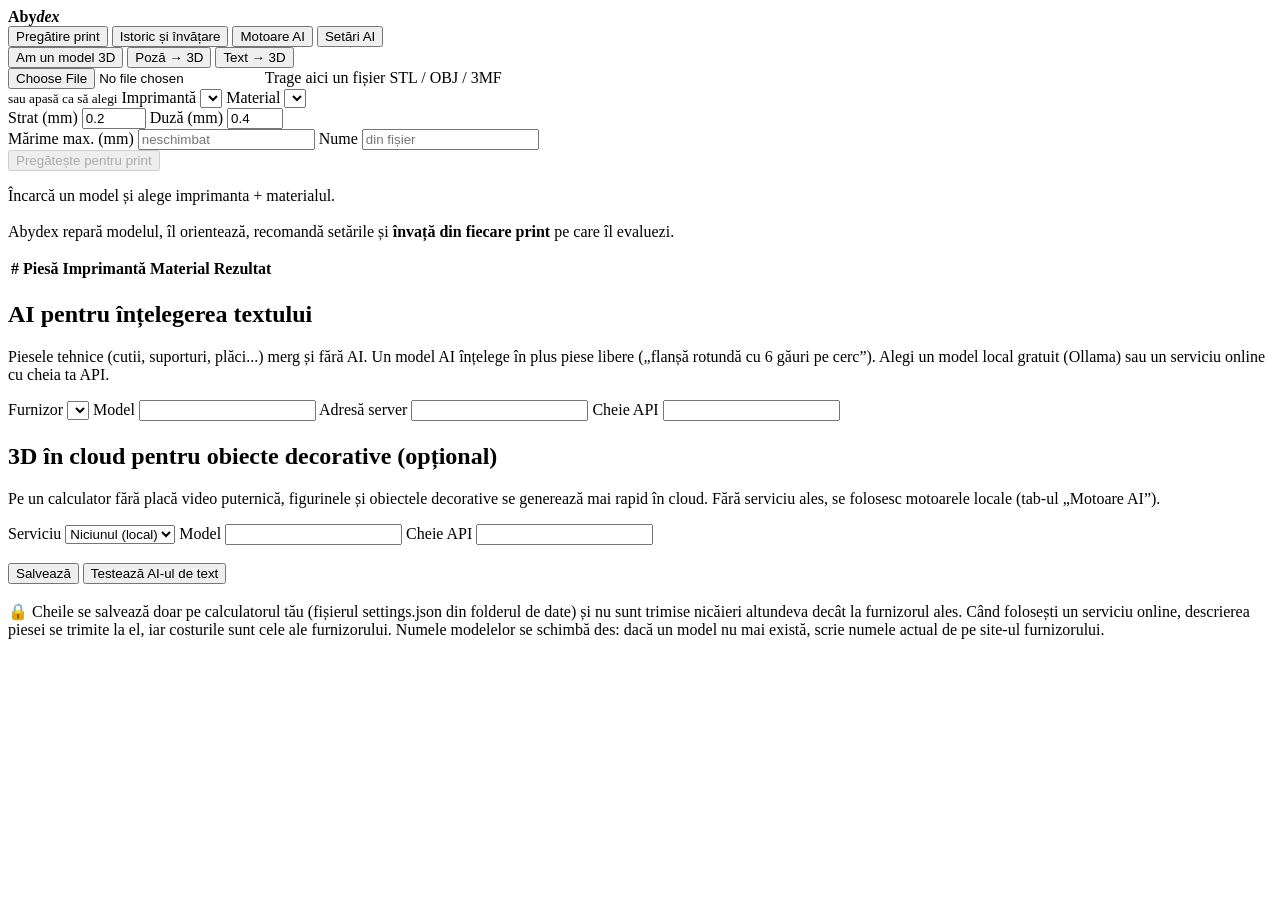
==== abydex/webui/static/index.html @ 3fd38b1f "Release v0.3.0: rename to Abydex, AI provider choice, cloud 3D, new icon - project renamed Forja3D -" ====
<!DOCTYPE html>
<html lang="ro">
<head>
<meta charset="utf-8">
<meta name="viewport" content="width=device-width, initial-scale=1">
<title>Abydex</title>
<link rel="icon" type="image/svg+xml" href="/static/abydex.svg">
<link rel="icon" type="image/png" sizes="256x256" href="/static/abydex-256.png">
<link rel="stylesheet" href="/static/style.css">
<script type="importmap">{"imports": {"three": "/static/vendor/three.module.min.js"}}</script>
</head>
<body>
<header>
  <div class="logo"><img src="/static/abydex.svg" alt=""><b>Aby<em>dex</em></b></div>
  <nav>
    <button class="tab active" data-tab="work">Pregătire print</button>
    <button class="tab" data-tab="history">Istoric și învățare</button>
    <button class="tab" data-tab="engines">Motoare AI</button>
    <button class="tab" data-tab="settings">Setări AI</button>
  </nav>
  <a id="update" class="update" target="_blank" rel="noopener" hidden></a>
  <div id="version" class="muted"></div>
</header>

<main id="tab-work" class="tabpage active">
  <section class="panel left">
    <div class="seg">
      <button class="segbtn active" data-src="model">Am un model 3D</button>
      <button class="segbtn" data-src="image">Poză → 3D</button>
      <button class="segbtn" data-src="text">Text → 3D</button>
    </div>
    <div id="textBox" hidden>
      <textarea id="prompt" rows="3" placeholder="ex: cutie 80x50x30 cu capac, perete 2 mm&#10;suport L 50x40x20 cu găuri M4&#10;organizator 150x100x40 cu 4x3 compartimente"></textarea>
      <div class="examples" id="examples"></div>
      <label>Tip <select id="mode">
        <option value="auto">Automat</option>
        <option value="technical">Piesă tehnică (dimensiuni exacte)</option>
        <option value="organic">Obiect decorativ (AI imagine → 3D)</option>
      </select></label>
      <div id="llmInfo" class="muted small"></div>
      <div id="design"></div>
    </div>
    <label class="drop" id="drop">
      <input type="file" id="file" accept=".stl,.obj,.ply,.3mf,.glb,.off">
      <span id="dropText">Trage aici un fișier STL / OBJ / 3MF<br><small>sau apasă ca să alegi</small></span>
    </label>

    <label>Imprimantă <select id="printer"></select></label>
    <label>Material <select id="material"></select></label>
    <div class="row">
      <label>Strat (mm) <input id="layer" type="number" step="0.02" min="0.02" max="0.6" value="0.2"></label>
      <label class="fdm-only">Duză (mm) <input id="nozzle" type="number" step="0.2" min="0.2" max="1.2" value="0.4"></label>
    </div>
    <div class="row">
      <label>Mărime max. (mm) <input id="size" type="number" placeholder="neschimbat"></label>
      <label>Nume <input id="name" placeholder="din fișier"></label>
    </div>
    <button id="go" class="primary" disabled>Pregătește pentru print</button>
    <div id="status" class="muted"></div>
  </section>

  <section class="panel viewer">
    <div id="view"></div>
    <div id="dims" class="overlay muted"></div>
  </section>

  <section class="panel right" id="result">
    <p class="muted">Încarcă un model și alege imprimanta + materialul.<br><br>
      Abydex repară modelul, îl orientează, recomandă setările și <b>învață din fiecare print</b>
      pe care îl evaluezi.</p>
  </section>
</main>

<main id="tab-history" class="tabpage">
  <section class="panel wide">
    <div id="stats"></div>
    <table id="histTable"><thead><tr>
      <th>#</th><th>Piesă</th><th>Imprimantă</th><th>Material</th><th>Rezultat</th><th></th>
    </tr></thead><tbody></tbody></table>
  </section>
</main>

<main id="tab-settings" class="tabpage">
  <section class="panel wide settings">
    <h2>AI pentru înțelegerea textului</h2>
    <p class="muted">Piesele tehnice (cutii, suporturi, plăci...) merg și fără AI. Un model AI înțelege în plus piese libere
      („flanșă rotundă cu 6 găuri pe cerc”). Alegi un model local gratuit (Ollama) sau un serviciu online cu cheia ta API.</p>
    <div class="form">
      <label>Furnizor <select id="llmProvider"></select></label>
      <label>Model <input id="llmModel"></label>
      <label id="llmUrlBox">Adresă server <input id="llmUrl"></label>
      <label id="llmKeyBox">Cheie API <input id="llmKey" type="password" autocomplete="off"></label>
      <div class="row-btn"><a id="llmLink" target="_blank" rel="noopener"></a>
        <button class="chip" id="llmKeyDel" hidden>Șterge cheia salvată</button></div>
    </div>
    <h2 style="margin-top:22px">3D în cloud pentru obiecte decorative <span class="muted small">(opțional)</span></h2>
    <p class="muted">Pe un calculator fără placă video puternică, figurinele și obiectele decorative se generează mai rapid
      în cloud. Fără serviciu ales, se folosesc motoarele locale (tab-ul „Motoare AI”).</p>
    <div class="form">
      <label>Serviciu <select id="c3Provider"><option value="">Niciunul (local)</option></select></label>
      <label id="c3ModelBox">Model <input id="c3Model"></label>
      <label id="c3KeyBox">Cheie API <input id="c3Key" type="password" autocomplete="off"></label>
      <div class="row-btn"><a id="c3Link" target="_blank" rel="noopener"></a>
        <button class="chip" id="c3KeyDel" hidden>Șterge cheia salvată</button></div>
    </div>
    <div class="row-btn" style="margin-top:18px">
      <button class="primary" id="saveSettings">Salvează</button>
      <button class="chip" id="testLlm">Testează AI-ul de text</button>
    </div>
    <div id="settingsMsg" class="muted"></div>
    <p class="muted small" style="margin-top:18px">🔒 Cheile se salvează doar pe calculatorul tău (fișierul settings.json din
      folderul de date) și nu sunt trimise nicăieri altundeva decât la furnizorul ales. Când folosești un serviciu online,
      descrierea piesei se trimite la el, iar costurile sunt cele ale furnizorului. Numele modelelor se schimbă des:
      dacă un model nu mai există, scrie numele actual de pe site-ul furnizorului.</p>
  </section>
</main>

<main id="tab-engines" class="tabpage">
  <section class="panel wide" id="engines"></section>
</main>

<template id="feedbackTpl">
  <div class="feedback">
    <h3>Cum a ieșit printul?</h3>
    <div class="outcomes">
      <button data-o="ok" class="ok">✅ Reușit</button>
      <button data-o="partial" class="partial">⚠️ Cu probleme</button>
      <button data-o="fail" class="fail">❌ Eșuat</button>
    </div>
    <div class="issues"></div>
    <label>Notă (1-5) <input type="range" min="1" max="5" value="4" class="rating"></label>
    <details><summary>Am schimbat setări în slicer</summary>
      <div class="actual"></div>
    </details>
    <textarea placeholder="Observații (opțional)" class="notes"></textarea>
    <button class="primary send">Salvează feedback</button>
    <div class="fbmsg muted"></div>
  </div>
</template>

<script type="module" src="/static/app.js"></script>
</body>
</html>
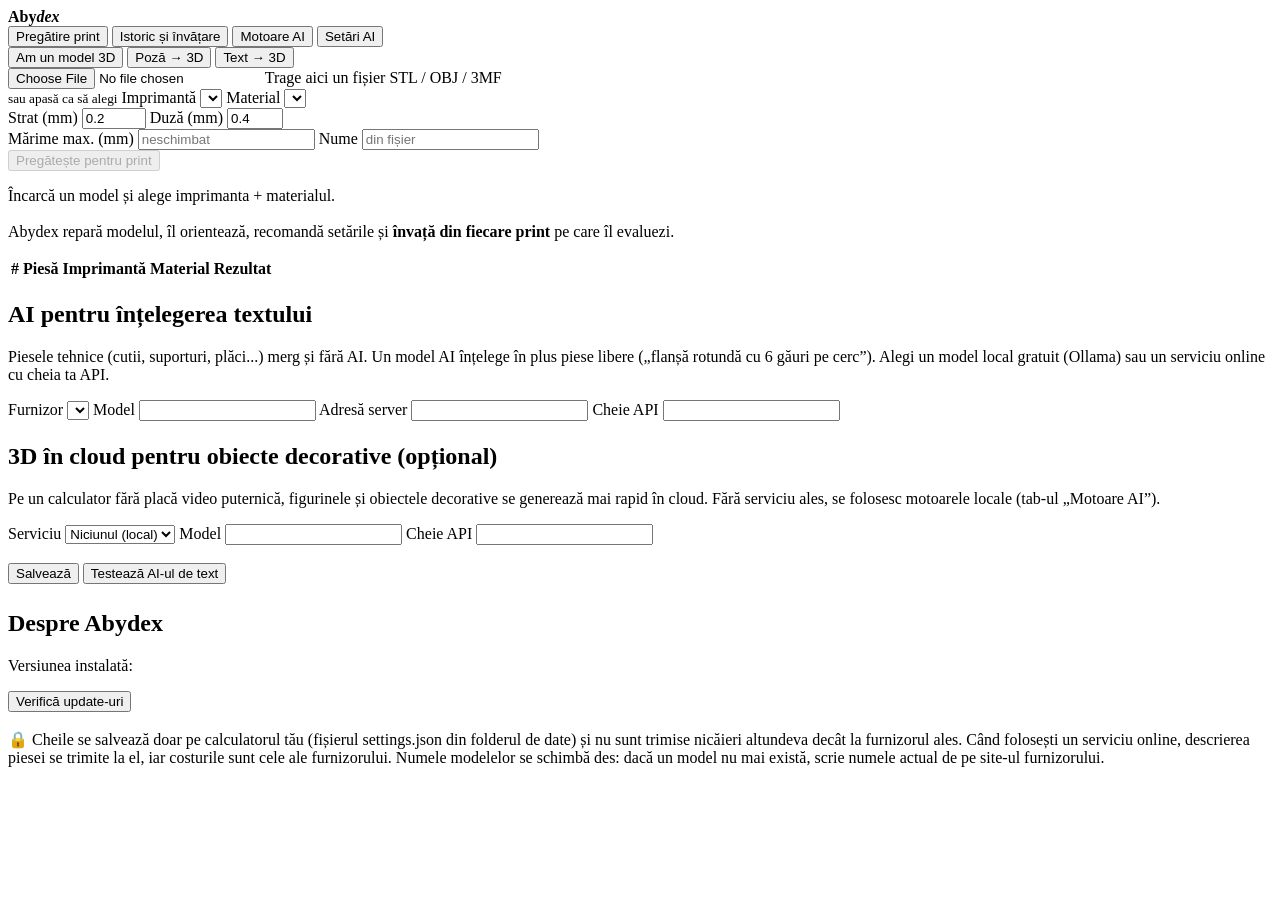
==== commit c520bd3e: "Release v0.4.0: desktop window and in-app updates - abydex app: own window (pywebview / Edge WebView" ====
--- a/abydex/webui/static/index.html
+++ b/abydex/webui/static/index.html
@@ -18,7 +18,7 @@
     <button class="tab" data-tab="engines">Motoare AI</button>
     <button class="tab" data-tab="settings">Setări AI</button>
   </nav>
-  <a id="update" class="update" target="_blank" rel="noopener" hidden></a>
+  <button id="update" class="update" hidden></button>
   <div id="version" class="muted"></div>
 </header>
 
@@ -108,6 +108,9 @@
       <button class="chip" id="testLlm">Testează AI-ul de text</button>
     </div>
     <div id="settingsMsg" class="muted"></div>
+    <h2 style="margin-top:26px">Despre Abydex</h2>
+    <p>Versiunea instalată: <b id="aboutVersion"></b> <span id="aboutStatus" class="muted"></span></p>
+    <div class="row-btn"><button class="chip" id="checkUpdate">Verifică update-uri</button></div>
     <p class="muted small" style="margin-top:18px">🔒 Cheile se salvează doar pe calculatorul tău (fișierul settings.json din
       folderul de date) și nu sunt trimise nicăieri altundeva decât la furnizorul ales. Când folosești un serviciu online,
       descrierea piesei se trimite la el, iar costurile sunt cele ale furnizorului. Numele modelelor se schimbă des:
